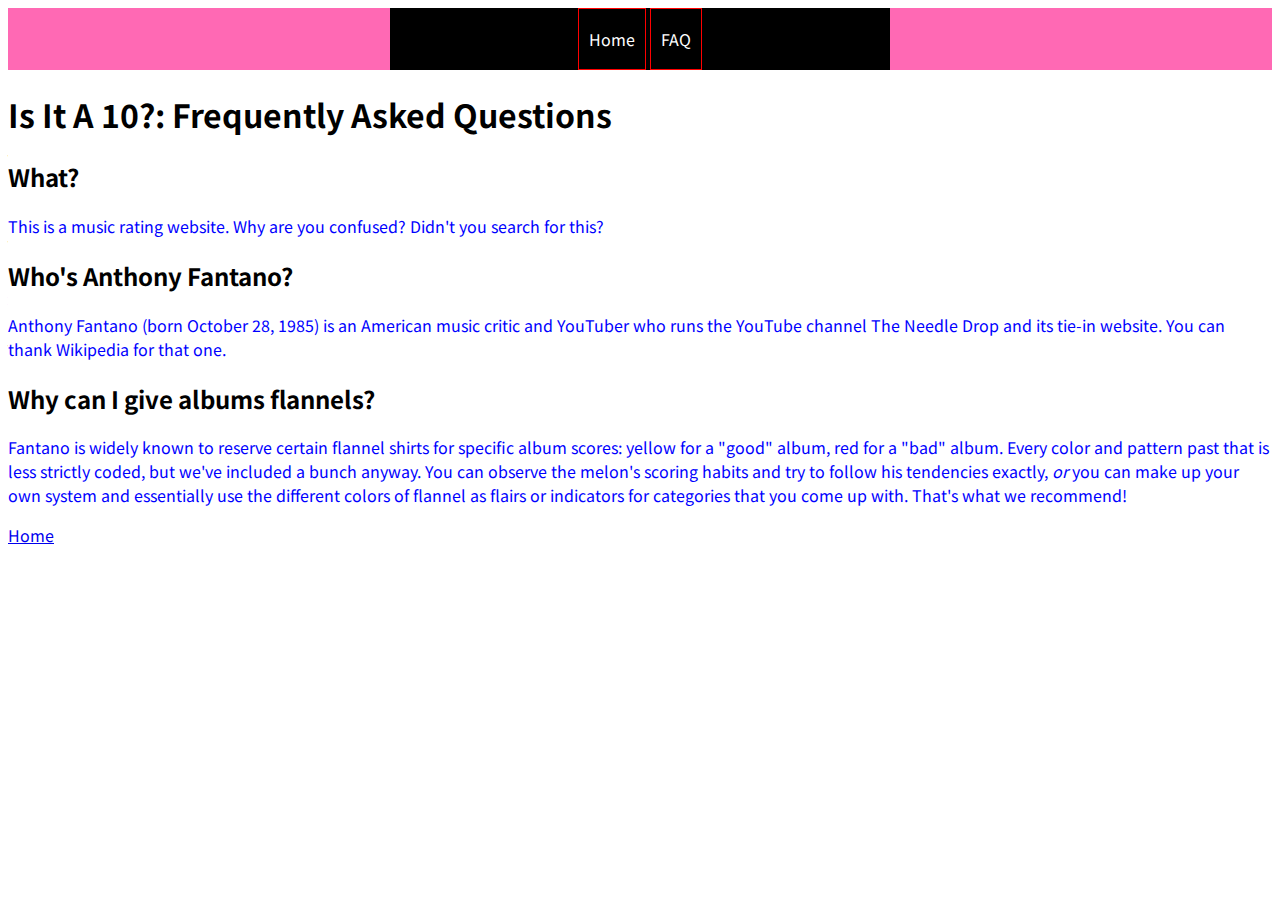
==== faq.html @ 4356dcf1 "Added videoiframe + minor edits" ====
<!-- 
    COMP 333: Software Engineering
    Sebastian Zimmeck (szimmeck@wesleyan.edu)
-->

<!DOCTYPE HTML>
<html lang="en">
<head>
    <meta charset="utf-8">
    <meta name="viewport" content="width=device-width, initial-scale=1.0">
    <meta name="description" content="">
    <title>Is It A 10?: Frequently Asked Questions</title>
    <link rel="stylesheet" href="style_sample.css">
</head>

<body>

    <div id="navbar" class="navbar">
        <ul>
            <li><a href="index.html">Home</a></li>
            <li><a href="faq.html">FAQ</a></li>
        </ul>
    </div>

    <h1>Is It A 10?: Frequently Asked Questions</h1>

    <h2>What?</h2>
    <p>This is a music rating website. Why are you confused? Didn't you search for this?</p>

    <h2>Who's Anthony Fantano?</h2>
    <p>
        Anthony Fantano (born October 28, 1985) is an American music critic and YouTuber 
        who runs the YouTube channel The Needle Drop and its tie-in website.
        You can thank Wikipedia for that one.
    </p>

    <h2>Why can I give albums flannels?</h2>
    <p>
        Fantano is widely known to reserve certain flannel shirts for specific album
        scores: yellow for a "good" album, red for a "bad" album. Every color and
        pattern past that is less strictly coded, but we've included a bunch anyway.
        You can observe the melon's scoring habits and try to follow his tendencies
        exactly, <i>or</i> you can make up your own system and essentially use the 
        different colors of flannel as flairs or indicators for categories that you
        come up with. That's what we recommend!
    </p>



    <a href="index.html"> Home</a>

</body>
</html>
---- style_sample.css ----
/* 
    COMP 333: Software Engineering
    Sebastian Zimmeck (szimmeck@wesleyan.edu)
*/

/* 
    It is a good idea to include all styles in a separate Style Sheet such as 
    this one.

    Start styling with the general elements of your page, e.g., body style, 
    pargraph style, ... . Then, you can modify those styles for individual 
    instances using class tags, id tags, ... .
*/

/* 
    You can import a font from Google at https://fonts.google.com/
*/
@import url('https://fonts.googleapis.com/css2?family=Noto+Sans+SC&display=swap');

/* 
    The imported font should be applied to all body text.
*/
body {
    font-family: 'Noto Sans SC', sans-serif;
}

/* 
    All text in paragraphs should be blue.
*/
p {
    color:blue;
}

/* 
    The background of all divs should be pink.
 */
div {
    background-color: hotpink;
}

/* 
    There is one white-div in our html_sample.html, which should have white 
    font. 
    
    You can refer in Style Sheets to ids using #.
*/
#white-div {
    color: white;
}

/* 
    You can refer in Style Sheets to classes using the dot .
*/
.padding-color-class {
    /* 
        Instead of color names you can also use hexdecimal values. The lower the
        number, the darker.
    */
    background-color: #000000;
    /* 
        You can also give colors in RGB values (0 to 255). If you are expecting 
        older browsers using your site, refrain from using RGB formatting.
    */
    color: rgb(100, 168, 200);
}

.background-image-class {
    background-image: url(https://placeimg.com/400/200/any); background-repeat: no-repeat;
    color: white;
}

.css-box-model-class {
    /* 
        Demonstrates the CSS Box Model
    */
    border-width: 2px;
    /* 
        In order to see the border, you will need a border style.
     */
    border-style: solid;
    /* 
        You can add a margin to all four borders. If there is only one value, 
        all borders are affected You can specify in clockwise order: 
        top, right, bottom, left.
    */
    margin: 10px 5px 15px 25px;
    /* 
        While margins are at the outside of the border, paddings are at the 
        inside. You can specify a single value for all four margins, but you 
        could also specify the padding individually the as for the margins.
    */
    padding: 50px;
}

/* 
    Links can be styled with CSS as well. There are four states: 
    link (original state), visited, hover, active (on click).
    For example, on hover, change the link color to green. Also, hover can be 
    applied to divs.
*/
a:hover {
    color:green;
}

/* 
    For your custom navbar, you can specify the unorderd list style.
*/
.navbar ul {
    /* 
        Remove bullet points.
    */
    list-style: none;
    width: 500px;
    margin: 0 auto;
    /* 
        No padding.
    */
    padding: 0;
    /* 
        For navbars use background color that stands out.
    */
    background-color: black;
    text-align: center;
}

/*  
    Style individual list items.
*/
.navbar li {
    width: 150 px;
    background-color: #000;
    border: 1px solid red;
    /* 
        Show the navbar elements next to each other instead of on top of each 
        other. 
    */
    padding: 10px;
    display: inline-block;
    line-height: 40px;
}

/* 
    Style links in navbar.
*/
.navbar a {
    color:#fff;
    text-decoration: none;
}

table, td {
    border: 1px solid gray;
}

input {
    /* 
        Show different input on top of each other instead of next to each other.
    */
    display: block;
}

/* 
    Style iframes.
*/
iframe {
    width:100%;
    height:100%;
    border: dotted;
}

.flex-container {
    display: flex;
    flex-wrap: wrap;
    background-color: orange;
  }

.flex-container > div {
    background-color: grey;
    width: 200px;
    margin: 10px;
    text-align: center;
    line-height: 75px;
    font-size: 30px;
}
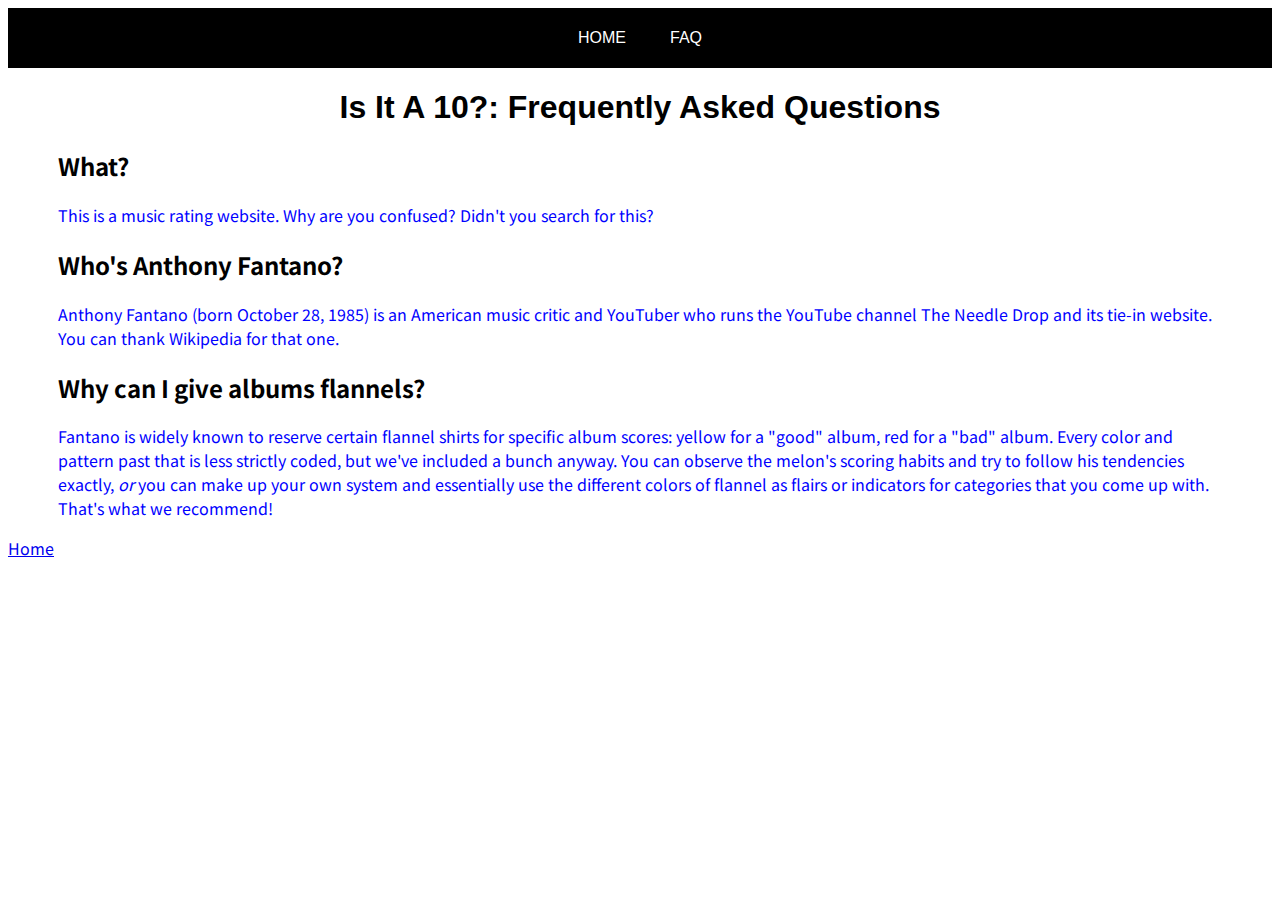
==== commit e9abad7d: "Padding adjustments" ====
--- a/faq.html
+++ b/faq.html
@@ -17,7 +17,7 @@
 
     <div id="navbar" class="navbar">
         <ul>
-            <li><a href="index.html">Home</a></li>
+            <li><a href="index.html">HOME</a></li>
             <li><a href="faq.html">FAQ</a></li>
         </ul>
     </div>
--- a/style_sample.css
+++ b/style_sample.css
@@ -29,13 +29,29 @@
 */
 p {
     color:blue;
+    padding-left: 50px;
+    padding-right: 50px;
+}
+
+.p-centered {
+    text-align: center;
+}
+
+h1 {
+    text-align: center;
+    font-family: Arial, Helvetica, sans-serif;
+    font-weight: bold;
+}
+
+h2 {
+    padding-left: 50px;
 }
 
 /* 
     The background of all divs should be pink.
  */
 div {
-    background-color: hotpink;
+    background-color: lightblue;
 }
 
 /* 
@@ -48,6 +64,17 @@
     color: white;
 }
 
+.form-elements {
+    margin-left: auto;
+    margin-right: auto;
+}
+
+.centered {
+    margin: 0 auto;
+    margin-left: auto;
+    margin-right: auto;
+}
+
 /* 
     You can refer in Style Sheets to classes using the dot .
 */
@@ -103,14 +130,14 @@
 }
 
 /* 
-    For your custom navbar, you can specify the unorderd list style.
+    For your custom navbar, you can specify the unordered list style.
 */
 .navbar ul {
     /* 
         Remove bullet points.
     */
     list-style: none;
-    width: 500px;
+    width: auto;
     margin: 0 auto;
     /* 
         No padding.
@@ -128,15 +155,15 @@
 */
 .navbar li {
     width: 150 px;
-    background-color: #000;
-    border: 1px solid red;
+    background-color:black;
     /* 
         Show the navbar elements next to each other instead of on top of each 
         other. 
     */
-    padding: 10px;
+    padding: 20px;
     display: inline-block;
-    line-height: 40px;
+    line-height: 20px;
+    font-family: Arial, Helvetica, sans-serif;
 }
 
 /* 
@@ -161,11 +188,9 @@
 /* 
     Style iframes.
 */
-iframe {
-    width:100%;
-    height:100%;
-    border: dotted;
-}
+/* iframe {
+    
+} */
 
 .flex-container {
     display: flex;
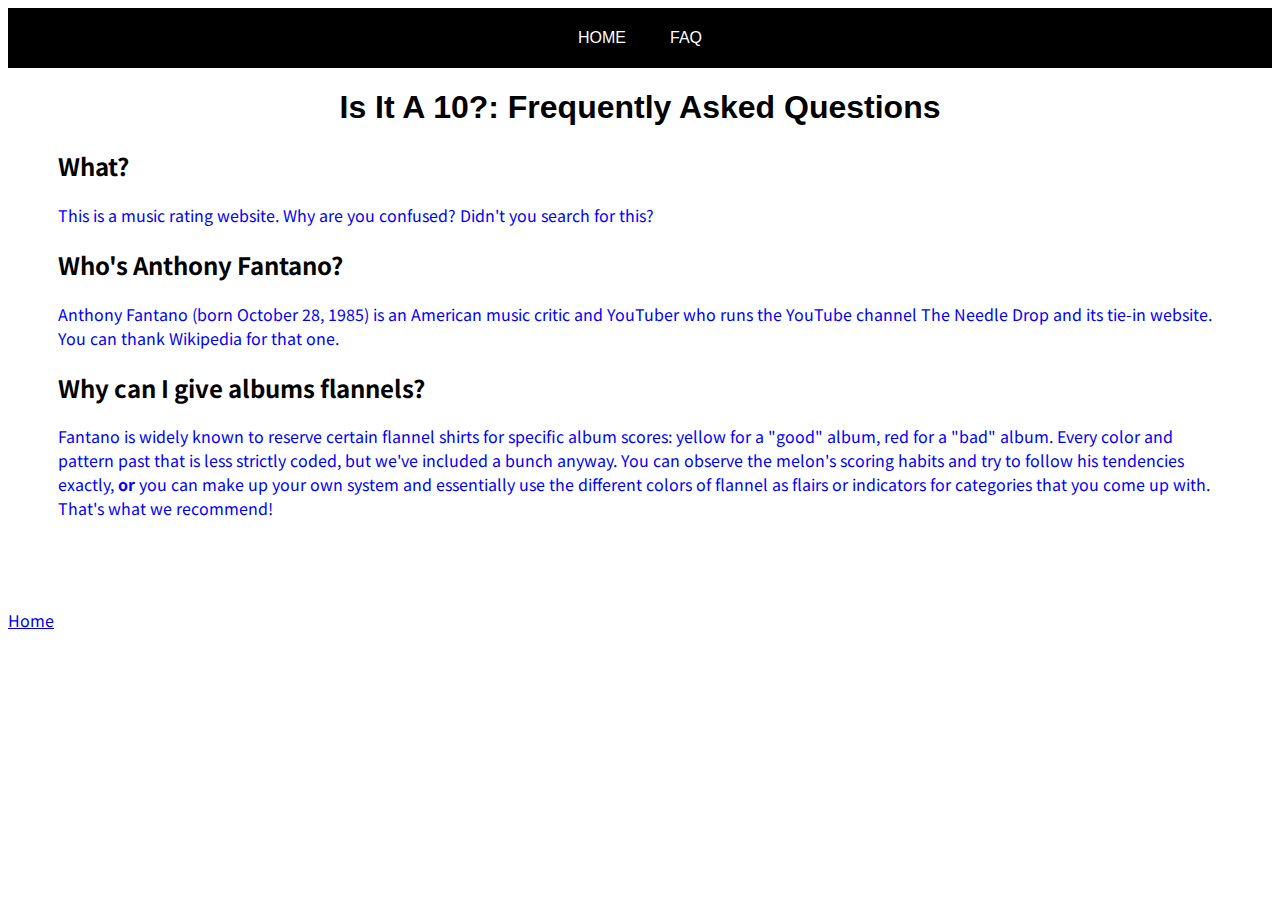
==== commit 4e1d8539: "Minor fixes" ====
--- a/faq.html
+++ b/faq.html
@@ -40,14 +40,14 @@
         scores: yellow for a "good" album, red for a "bad" album. Every color and
         pattern past that is less strictly coded, but we've included a bunch anyway.
         You can observe the melon's scoring habits and try to follow his tendencies
-        exactly, <i>or</i> you can make up your own system and essentially use the 
+        exactly, <strong>or</strong> you can make up your own system and essentially use the 
         different colors of flannel as flairs or indicators for categories that you
         come up with. That's what we recommend!
     </p>
-
-
-
-    <a href="index.html"> Home</a>
+    <br>
+    <br>
+    <br>
+    <a class="text-centered" href="index.html"> Home</a>
 
 </body>
 </html>--- a/style_sample.css
+++ b/style_sample.css
@@ -33,7 +33,7 @@
     padding-right: 50px;
 }
 
-.p-centered {
+.text-centered {
     text-align: center;
 }
 
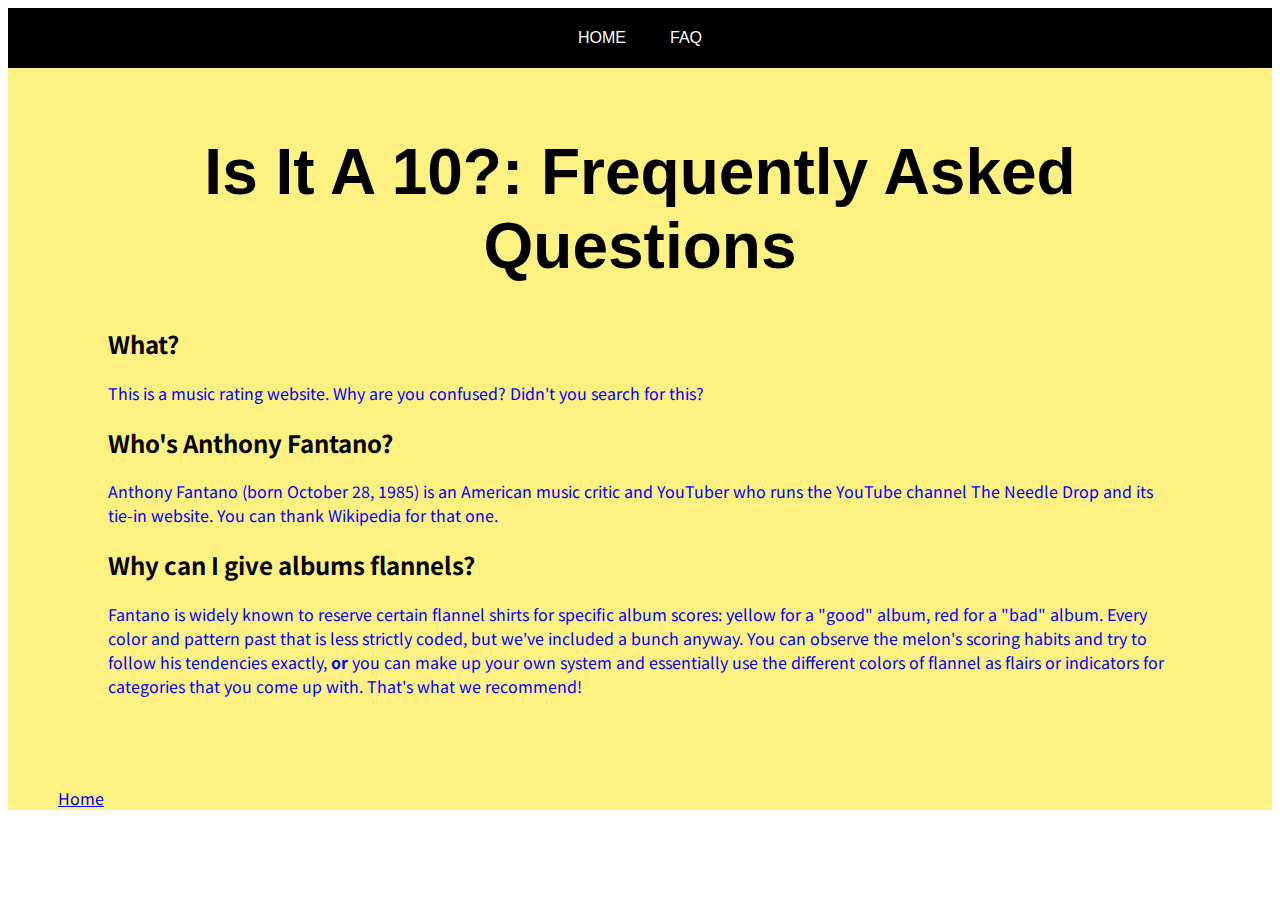
==== commit 040f0955: "Background yellow + other CSS things" ====
--- a/faq.html
+++ b/faq.html
@@ -22,7 +22,11 @@
         </ul>
     </div>
 
-    <h1>Is It A 10?: Frequently Asked Questions</h1>
+    <div class="page">
+
+    <br>
+
+    <header><h1>Is It A 10?: Frequently Asked Questions</h1></header>
 
     <h2>What?</h2>
     <p>This is a music rating website. Why are you confused? Didn't you search for this?</p>
@@ -49,5 +53,7 @@
     <br>
     <a class="text-centered" href="index.html"> Home</a>
 
+    </div>
+
 </body>
 </html>--- a/style_sample.css
+++ b/style_sample.css
@@ -52,6 +52,12 @@
  */
 div {
     background-color: lightblue;
+}
+
+.page {
+    background-color: #fcf181;
+    padding-left: 50px;
+    padding-right: 50px;
 }
 
 /* 
@@ -206,3 +212,7 @@
     line-height: 75px;
     font-size: 30px;
 }
+
+header {
+    font-size: xx-large;
+}
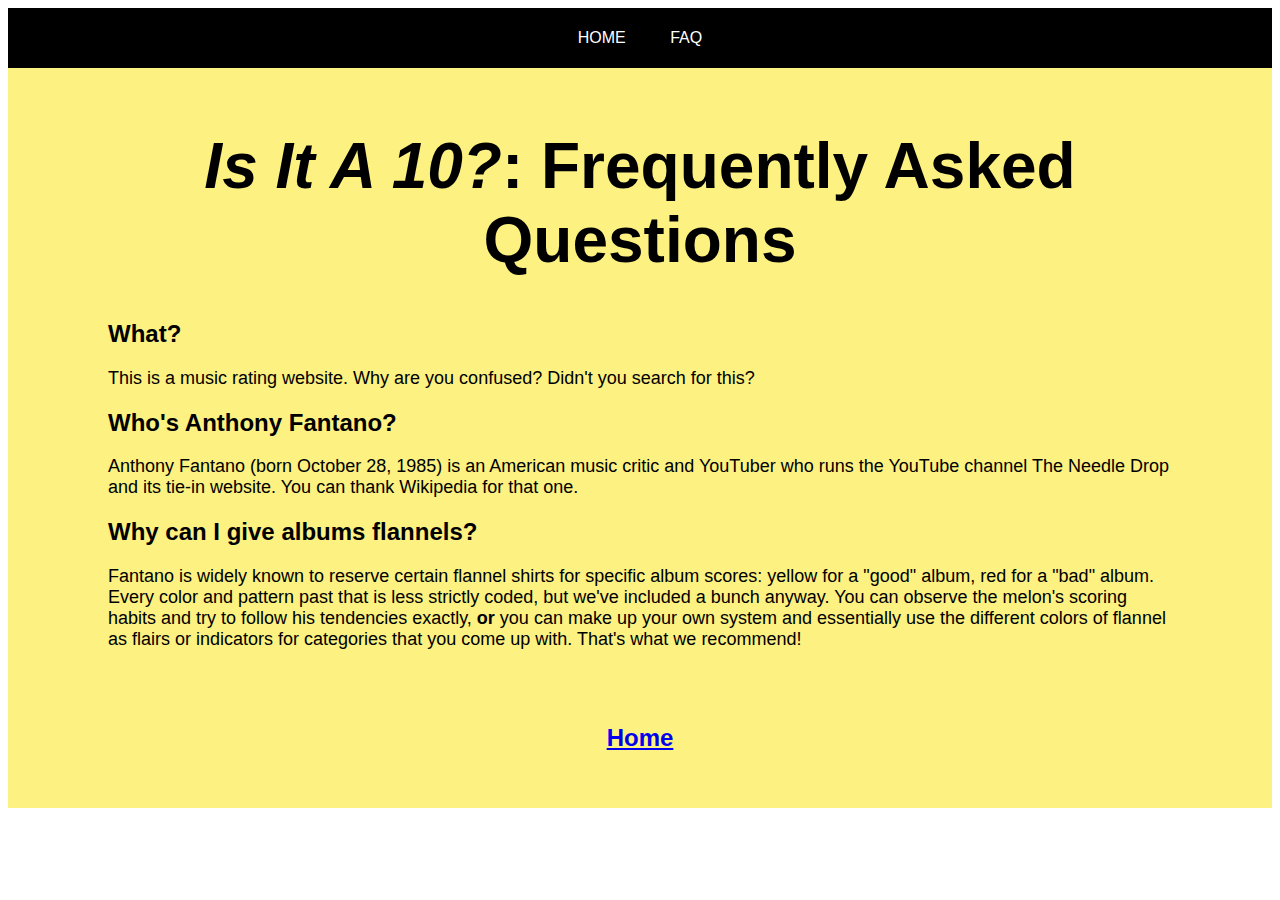
==== commit 1258e9c3: "Various things n such" ====
--- a/faq.html
+++ b/faq.html
@@ -26,7 +26,7 @@
 
     <br>
 
-    <header><h1>Is It A 10?: Frequently Asked Questions</h1></header>
+    <header><h1><span><i>Is It A 10?</i></span>: Frequently Asked Questions</h1></header>
 
     <h2>What?</h2>
     <p>This is a music rating website. Why are you confused? Didn't you search for this?</p>
@@ -48,10 +48,14 @@
         different colors of flannel as flairs or indicators for categories that you
         come up with. That's what we recommend!
     </p>
+    
     <br>
     <br>
+
+    <h2 style="text-align: center;"><a href="index.html"> Home</a></h2>
+
     <br>
-    <a class="text-centered" href="index.html"> Home</a>
+    <br>
 
     </div>
 
--- a/style_sample.css
+++ b/style_sample.css
@@ -21,16 +21,17 @@
     The imported font should be applied to all body text.
 */
 body {
-    font-family: 'Noto Sans SC', sans-serif;
+    font-family: Helvetica, Arial, sans-serif;
 }
 
 /* 
     All text in paragraphs should be blue.
 */
 p {
-    color:blue;
+    color:black;
     padding-left: 50px;
     padding-right: 50px;
+    font-size: large;
 }
 
 .text-centered {
@@ -39,12 +40,12 @@
 
 h1 {
     text-align: center;
-    font-family: Arial, Helvetica, sans-serif;
     font-weight: bold;
 }
 
 h2 {
     padding-left: 50px;
+    padding-right: 50px;
 }
 
 /* 
@@ -81,6 +82,9 @@
     margin-right: auto;
 }
 
+#intro-text {
+    font-size: large;
+}
 /* 
     You can refer in Style Sheets to classes using the dot .
 */
@@ -116,13 +120,14 @@
         all borders are affected You can specify in clockwise order: 
         top, right, bottom, left.
     */
-    margin: 10px 5px 15px 25px;
+    margin: 10px 10px 10px 20px;
     /* 
         While margins are at the outside of the border, paddings are at the 
         inside. You can specify a single value for all four margins, but you 
         could also specify the padding individually the as for the margins.
     */
     padding: 50px;
+    background-color: white;
 }
 
 /* 
@@ -169,7 +174,6 @@
     padding: 20px;
     display: inline-block;
     line-height: 20px;
-    font-family: Arial, Helvetica, sans-serif;
 }
 
 /* 
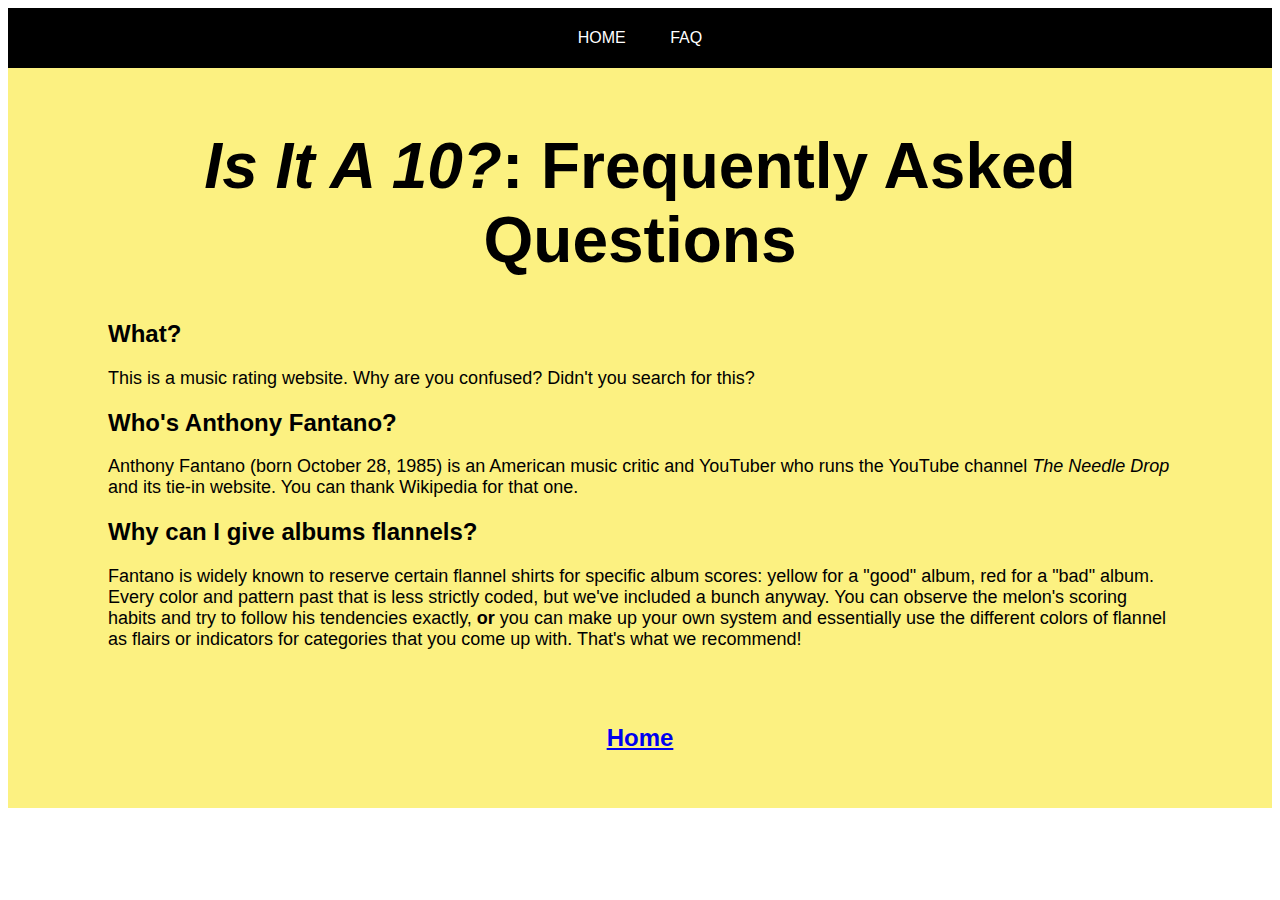
==== commit a3073e88: "Commit before screwing with images" ====
--- a/faq.html
+++ b/faq.html
@@ -34,7 +34,7 @@
     <h2>Who's Anthony Fantano?</h2>
     <p>
         Anthony Fantano (born October 28, 1985) is an American music critic and YouTuber 
-        who runs the YouTube channel The Needle Drop and its tie-in website.
+        who runs the YouTube channel <i>The Needle Drop</i> and its tie-in website.
         You can thank Wikipedia for that one.
     </p>
 
@@ -48,7 +48,7 @@
         different colors of flannel as flairs or indicators for categories that you
         come up with. That's what we recommend!
     </p>
-    
+
     <br>
     <br>
 
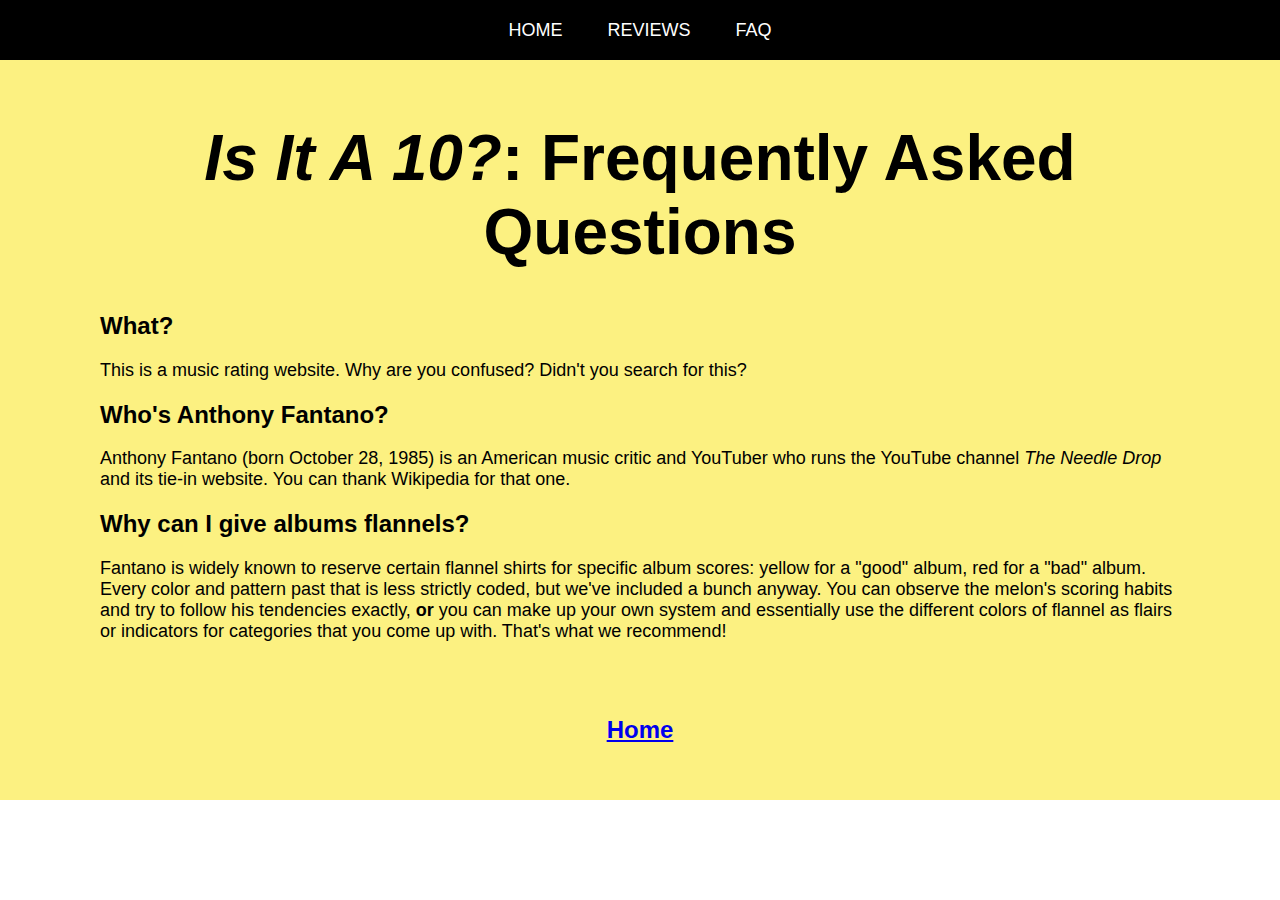
==== commit 4ceab2c4: "FInal touchups before accessibility checking" ====
--- a/faq.html
+++ b/faq.html
@@ -18,6 +18,7 @@
     <div id="navbar" class="navbar">
         <ul>
             <li><a href="index.html">HOME</a></li>
+            <li><a href="faq.html">REVIEWS</a></li>
             <li><a href="faq.html">FAQ</a></li>
         </ul>
     </div>
--- a/style_sample.css
+++ b/style_sample.css
@@ -22,6 +22,8 @@
 */
 body {
     font-family: Helvetica, Arial, sans-serif;
+    margin: 0px;
+    padding: 0px;
 }
 
 /* 
@@ -61,6 +63,15 @@
     padding-right: 50px;
 }
 
+img {
+    max-width: 100px;
+    height: auto;
+}
+
+ul {
+    padding-left: 100px;
+    font-size: large;
+}
 /* 
     There is one white-div in our html_sample.html, which should have white 
     font. 
@@ -106,7 +117,7 @@
     color: white;
 }
 
-.css-box-model-class {
+.box {
     /* 
         Demonstrates the CSS Box Model
     */
@@ -120,7 +131,7 @@
         all borders are affected You can specify in clockwise order: 
         top, right, bottom, left.
     */
-    margin: 10px 10px 10px 20px;
+    margin: auto;
     /* 
         While margins are at the outside of the border, paddings are at the 
         inside. You can specify a single value for all four margins, but you 
@@ -128,6 +139,8 @@
     */
     padding: 50px;
     background-color: white;
+    vertical-align: middle;
+    font-size: large;
 }
 
 /* 
